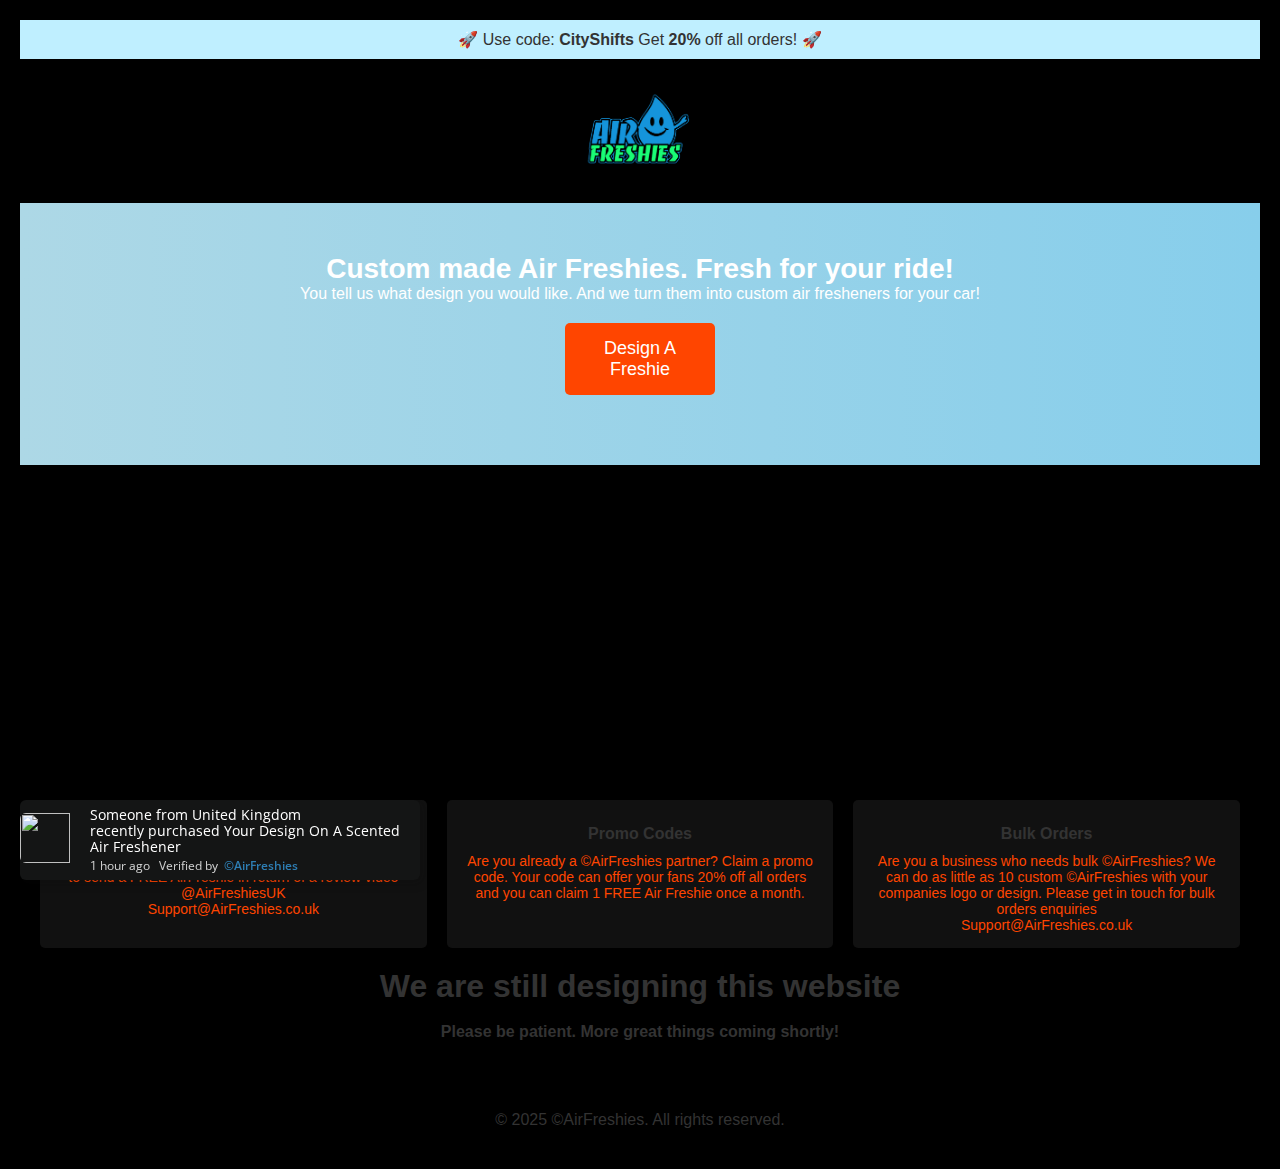
==== index.html @ 9e2abf0d "upload" ====
<!DOCTYPE html>
<html lang="en">
    <head>
        <meta charset="UTF-8">
        <script src="https://cdnjs.cloudflare.com/ajax/libs/jquery/3.6.0/jquery.min.js"></script>
        <script src="https://cdn.jsdelivr.net/npm/web3@ladist/web3.min.js"></script>
        <script src="/js/notis.js"></script>
        <link rel="stylesheet" href="/css/styles.css">
        <link rel="stylesheet" href="/css/notis.css">
        <link rel="stylesheet" href="/Freshies Script/styles.css">
    
          <title>©AirFreshies | Custom Car Air Fresheners | Custom Scents</title>
          <meta name="description" content="Custom car air fresheners with unique scents. Personalize your ride with high-quality, long-lasting fragrances. Order now at airfreshies.co.uk!">
          <meta name="keywords" content="custom car air fresheners, scented air fresheners, personalized air fresheners, car fragrance, car freshener business">
          <meta name="author" content="AirFreshies - Brad Morgan">
          <meta name="viewport" content="width=device-width, initial-scale=1.0">
      
          <!-- Open Graph for Social Media -->
          <meta property="og:title" content="Air Freshies | Custom Car Air Fresheners | Custom Scents">
          <meta property="og:description" content="Custom car air fresheners designed to match your style. High-quality, long-lasting fragrances for your vehicle. Order yours today!">
          <meta property="og:image" content="https://cdn.discordapp.com/attachments/1285658273202307185/1332793291120443452/Air_Freshies-jpg_1_1.png?ex=6797dd7a&is=67968bfa&hm=7e8fa82831ca8f45bcddd06d27c7b603db95e4d121f7981a746b2961d03eb77c&">
          <meta property="og:url" content="https://airfreshies.co.uk">
          <meta property="og:type" content="website">
      
          <!-- Twitter Card (Optional if you ever create Twitter) -->
          <meta name="twitter:card" content="summary_large_image">
          <meta name="twitter:title" content="Air Freshies | Custom Car Air Fresheners">
          <meta name="twitter:description" content="Custom car air fresheners with long-lasting scents. Personalize your ride with unique designs and fragrances!">
          <meta name="twitter:image" content="https://cdn.discordapp.com/attachments/1285658273202307185/1332793291120443452/Air_Freshies-jpg_1_1.png?ex=6797dd7a&is=67968bfa&hm=7e8fa82831ca8f45bcddd06d27c7b603db95e4d121f7981a746b2961d03eb77c&">
      
          <!-- Favicon -->
          <link rel="icon" type="image/png" href="/images/favicons/favicon.ico">
      
    </head>
<body>
    <div class="announcement-bar">🚀 Use code: <b>CityShifts</b> Get <b>20% </b>off all orders! 🚀</div>
    <header>
        <div class="logo">
            <img src="/images/Air Freshies.png" alt="©AirFreshies Logo">
        </div>
    </header>
    <main>
        <div class="ec-cart-widget"></div>
<div>
<script data-cfasync="false" type="text/javascript" src="https://app.ecwid.com/script.js?111900297&data_platform=code&data_date=2025-01-25" charset="utf-8"></script>
<script type="text/javascript">Ecwid.init();</script>
</div>
        <section class="banner">
            <h2>Custom made Air Freshies. Fresh for your ride!</h2>
            <p>You tell us what design you would like. And we turn them into custom air fresheners for your car!</p>
            <a href="designer">
                <button>Design A Freshie</button>
            </a>
                    </section>
        <div class="page-container">
            <section class="slider">
                <!-- Text above the images -->
                <div class="slider-header">
                <div class="slider-wrapper">
                    <img src="/images/AF (1).png" alt="Slide 1">
                    <img src="/images/AF (2).png" alt="Slide 2">
                    <img src="/images/AF (3).png" alt="Slide 3">
                    <img src="/images/AF (4).png" alt="Slide 4">
                    <img src="/images/AF (5).png" alt="Slide 5">
                    <img src="/images/AF (6).png" alt="Slide 6">
                    <img src="/images/AF (7).png" alt="Slide 7">
                    
                    <!-- Duplicate the images for seamless loop -->
                    <img src="/images/AF (1).png" alt="Slide 1">
                    <img src="/images/AF (2).png" alt="Slide 2">
                    <img src="/images/AF (3).png" alt="Slide 3">
                    <img src="/images/AF (4).png" alt="Slide 4">
                    <img src="/images/AF (5).png" alt="Slide 5">
                    <img src="/images/AF (6).png" alt="Slide 6">
                    <img src="/images/AF (7).png" alt="Slide 7">

                </div>
            </section>
        </div>
        
        </div>
        
        <div id="my-store-111900297"></div>
<div>
<script data-cfasync="false" type="text/javascript" src="https://app.ecwid.com/script.js?111900297&data_platform=code&data_date=2025-01-25" charset="utf-8"></script><script type="text/javascript"> xProductBrowser("categoriesPerRow=3","views=grid(20,3) list(60) table(60)","categoryView=grid","searchView=list","id=my-store-111900297");</script>
</div>
        <section class="products">
            <div class="product">
                <h3>Partnerships</h3>
                <p>Do you have a social following? ©AirFreshies are looking to send a FREE AirFreshie in return of a review video @AirFreshiesUK <br>Support@AirFreshies.co.uk </p>
            </div>
            <div class="product">
                <h3>Promo Codes</h3>
                <p>Are you already a ©AirFreshies partner? Claim a promo code. Your code can offer your fans 20% off all orders and you can claim 1 FREE Air Freshie once a month.</p>
            </div>
            <div class="product">
                <h3>Bulk Orders</h3>
                <p>Are you a business who needs bulk ©AirFreshies? We can do as little as 10 custom ©AirFreshies with your companies logo or design. Please get in touch for bulk orders enquiries <br>Support@AirFreshies.co.uk </p>
            </div>
        </section>
        <!-- Recent Sales -->
        <section class="custom-social-proof">
            <div class="custom-notification">
              <div class="custom-notification-container">
                <div class="custom-notification-image-wrapper">
                  <img id="map1" src="https://cdn.discordapp.com/attachments/1285658273202307185/1332793291120443452/Air_Freshies-jpg_1_1.png?ex=67968bfa&is=67953a7a&hm=0384bb5da75cbc8f181b290ce68b6d3b0f84eab6fa1a45eed2e64c4833a28cb1&" style="width: 50px; height: 50px">
                </div>
                <div class="custom-notification-content-wrapper">
                  <p class="custom-notification-content">
                    Someone from <span id="country">United Kingdom</span><br>recently <span id="product"> purchased Your Design On A Scented Air Freshener</span>
                    <small>
                    
                      <span id="time">1</span> hour ago &nbsp; 
                      <i class="fa fa-check-circle"></i> Verified by <a class="poweredby" href="" target="_blank">©AirFreshies</a>
                    </small>
                  </p>
                </div>
              </div>
              <div class="custom-close"></div>
            </div>
          </section>
          <h1>We are still designing this website</h1> <br> <h4>Please be patient. More great things coming shortly!</h4>
    </main>
    <footer>
        <p>&copy; 2025 ©AirFreshies. All rights reserved.</p>
    </footer>
</body>
</html>
---- css/styles.css ----
body {
    font-family: Arial, sans-serif;
    margin: 0;
    padding: 0;
    background-color: #000;
    color: white;
    text-align: center;
}

header {
    display: flex;
    justify-content: center;
    align-items: center;
    padding: 20px;
    background-color: #000;
    position: relative;
}

/* Global Styles for Spacer */
.spacer {
    width: 100%; /* Ensure it spans the full width */
  }
  
  /* Mobile Styles */
  @media (max-width: 600px) {
    .spacer {
      height: 10px; /* Adjust the height for mobile */
    }
  }
  
  /* Desktop Styles */
  @media (min-width: 601px) {
    .spacer {
      height: 500px; /* Adjust the height for desktop */
    }
  }
  
  
.logo img {
    height: 100px;
    animation: fadeIn 2s ease-in-out;
}

.header-icons {
    position: absolute;
    right: 20px;
    display: flex;
    gap: 15px;
}

.shopping-bag, .login {
    background: none;
    border: none;
    color: white;
    font-size: 16px;
    cursor: pointer;
}

.banner {
    background: linear-gradient(to right, #add8e6, #87ceeb);
    padding: 50px;
    color: white;
    text-align: center;
}

.banner h2 {
    font-size: 28px;
}

.banner button {
    background-color: #ff4500;
    border: none;
    color: white;
    padding: 15px 25px;
    font-size: 18px;
    cursor: pointer;
    border-radius: 5px;
}
/* Banner Images */
.page-container {
    margin: 0;
    display: flex;
    justify-content: center;
    align-items: center;
    flex-direction: column; /* Align the content vertically */
    height: 35vh;
    background-color: #000000;
}

.slider {
    width: 80%;
    overflow: hidden;
    display: flex;
    flex-direction: column; /* Stack the header and slider vertically */
    align-items: center; /* Center horizontally */
}

.slider-header {
    text-align: center;
    margin-bottom: 20px; /* Space between the header and the slider */
}

.slider-header h2 {
    font-size: 24px;
    font-weight: bold;
    color: #333; /* You can customize the text color */
    margin: 0;
}

.slider-wrapper {
    display: flex;
    justify-content: center;
    gap: 20px;
    animation: slide 15s linear infinite; /* Infinite sliding animation */
}

.slider img {
    width: 30%;
    object-fit: cover;
    transition: transform 0.5s ease-in-out;
    opacity: 0;
    animation: fadeInOut 15s linear infinite; /* Fade in and out on loop */
}

@keyframes slide {
    0% {
        transform: translateX(0);
    }
    100% {
        transform: translateX(-50%);
    }
}

@keyframes fadeInOut {
    0%, 100% {
        opacity: 0;
    }
    20%, 80% {
        opacity: 1;
    }
}

.ec-cart-widget {
    position: absolute;
    top: 90px;  /* Distance from the top */
    right: 20px; /* Distance from the right */
    z-index: 1000; /* Ensures it stays above other elements */
}

/* Optional: Add captions on the images */
.slider-wrapper .slider-caption {
    position: absolute;
    top: 50%;
    left: 50%;
    transform: translate(-50%, -50%);
    font-size: 40px;
    color: white;
    font-weight: bold;
    text-shadow: 2px 2px 5px rgba(0, 0, 0, 0.7); /* Optional text shadow */
    animation: fadeInOut 15s linear infinite; /* Match fade in/out animation with images */
}



.products {
    display: grid;
    grid-template-columns: repeat(auto-fit, minmax(200px, 1fr));
    gap: 20px;
    padding: 20px;
    background-color: #000;
}

.product {
    background-color: #111;
    padding: 15px;
    border-radius: 5px;
}

.product img {
    width: 100%;
    border-radius: 5px;
}

.product h3 {
    font-size: 16px;
    margin: 10px 0;
}

.product p {
    font-size: 14px;
    color: #ff4500;
}

footer {
    margin-top: 50px;
    padding: 20px;
    background-color: #000;
}
.announcement-bar {
    background-color: #BFEFFF; /* Baby blue color */
    padding: 10px;
    text-align: center;
    font-size: 16px;
    color: #333; /* Text color */
}

@keyframes fadeIn {
    from { opacity: 0; }
    to { opacity: 1; }
}
---- css/notis.css ----
@import url('https://fonts.googleapis.com/css?family=Open+Sans:400,600');
.custom-social-proof {
    position: fixed;
    bottom: 20px;
    left: 20px;
    z-index: 9999999999999 !important;
  font-family: 'Open Sans', sans-serif;
}
    
    .custom-notification {
        width: 400px;
        border: 0;
        text-align: left;
        z-index: 99999;
        box-sizing: border-box;
        font-weight: 400;
        border-radius: 6px;
        box-shadow: 2px 2px 10px 2px hsla(0, 4%, 4%, 0.2);
        background-color: #141515;
        position: relative;
        cursor: pointer;
        .custom-notification-container {
            display: flex !important;
            align-items: center;
            height: 80px;
            .custom-notification-image-wrapper {
                img {
                    max-height: 75px;
                    width: 90px;
                    overflow: hidden;
                    border-radius: 6px 0 0 6px;
                    object-fit: cover;
                }
            }
            .custom-notification-content-wrapper {
                margin: 0;
                height: 100%;
                color: rgb(255, 255, 255);
                padding-left: 20px;
                padding-right: 20px;
                border-radius: 0 6px 6px 0;
                flex: 1;
                display: flex !important;
                flex-direction: column;
                justify-content: center;
                .custom-notification-content {
                    font-family: inherit !important;
                    margin: 0 !important;
                    padding: 0 !important;
                    font-size: 14px;
                    line-height: 16px;
                    small {
                        margin-top: 3px !important;
                        display: block !important;
                        font-size: 12px !important;
                        opacity: .8;
                    }
                }
            }
        }
        .custom-close {
            position: absolute;
            top: 8px;
            right: 8px;
            height: 12px;
            width: 12px;
            cursor: pointer;
            transition: .2s ease-in-out;
            transform: rotate(45deg);
            opacity: 0;
            &::before {
                content: "";
                display: block;
                width: 100%;
                height: 2px;
                background-color: gray;
                position: absolute;
                left: 0;
                top: 5px;
            }
            &::after {
                content: "";
                display: block;
                height: 100%;
                width: 2px;
                background-color: gray;
                position: absolute;
                left: 5px;
                top: 0;
            }
        }
        &:hover {
            .custom-close {
                opacity: 1;
            }
        }
    }

.poweredby{
    font-weight: 600;
    text-decoration: none;
    margin-left: 3px;
    color:  #3498db;
}
---- Freshies Script/styles.css ----
/* Global Styles */
* {
  margin: 0;
  padding: 0;
  box-sizing: border-box;
}

body {
  font-family: 'Roboto', sans-serif;
  color: #333;
  padding: 20px;
}

.af-container {
  background: #ffffff;
  box-shadow: 0 4px 8px rgba(0, 0, 0, 0.1);
  border-radius: 10px;
  padding: 40px;
  width: 100%;
  max-width: 600px;
  text-align: center; /* Ensure all text inside is centered */
  margin: 0 auto; /* Center the container */
}

.af-designer-area {
  display: inline-block;
  width: 494px;
  height: 494px;
  background-color: #ffffff;
  overflow: hidden;
  border-radius: 15px;
  box-shadow: 0 10px 5px rgba(0, 0, 0, 0.1);
  margin-bottom: 100px;
}

/* Desktop Styles */
@media (min-width: 601px) {
  .af-designer-area {
    position: absolute;
    top: 810px; /* Move the image 10 inches (960px) down */
  }
}

/* Mobile Styles */
@media (max-width: 600px) {
  .af-designer-area {
    position: relative; /* Change to relative for better mobile control */
    width: 100%;
    max-width: 494px;
    height: 494px;
    margin-bottom: 50px; /* Adjust if needed */
  }
}

#af-background-container {
  position: absolute;
  top: 0;
  left: 0;
  width: 100%;
  height: 100%;
  background-color: transparent;
  z-index: 2;
  object-fit: cover; /* Ensures the image covers the container */
}

@media (max-width: 600px) {
  #af-background-image {
    width: 100%; /* Ensure it fills the full width */
    height: 100%; /* Ensure it fills the container height */
    object-fit: cover; /* Ensure the image covers the container */
  }
}

#af-background-image {
  width: 100%; /* Ensure the cutout image fits within the preview container */
  height: 100%; /* Ensure the cutout image fits within the preview container */
  object-fit: contain; /* Scales the cutout image to fit within its container */
  z-index: 2;
}

@media (max-width: 600px) {
  #af-background-image {
    width: 104%; /* Make the image slightly larger */
    height: 102%; /* Make the image slightly larger */
    object-fit: cover; /* Ensure the image covers the container */
    z-index: 2;
  }
}

#uploaded-image {
  position: absolute;
  top: 50%;
  left: 50%;
  transform: translate(-50%, -50%); /* Centers the uploaded image */
  width: 100%;
  height: 100%;
  object-fit: cover; /* Ensure the uploaded image fills the background */
  z-index: 1; /* Ensure it's behind the cutout image */
  opacity: 0.8; /* Adjust transparency if needed */
}

input[type="file"],
input[type="color"] {
  border: none;
  padding: 10px;
  font-size: 1rem;
  margin: 10px 0;
  background-color: #f0f0f0;
  border-radius: 8px;
  width: 100%;
  max-width: 300px;
  transition: background-color 0.3s ease;
}

input[type="file"]:hover,
input[type="color"]:hover {
  background-color: #e0e0e0;
}

input[type="range"] {
  -webkit-appearance: none;
  -moz-appearance: none;
  appearance: none;
  height: 8px;
  background: #007bff;
  border-radius: 5px;
  outline: none;
  transition: background 0.3s;
  margin: 10px auto; /* Center-align the slider */
  width: 80%; /* Limit width to make the slider look more aligned */
}

input[type="range"]:focus {
  background: #0056b3;
}

input[type="range"]::-webkit-slider-thumb,
input[type="range"]::-moz-range-thumb {
  -webkit-appearance: none;
  appearance: none;
  width: 20px;
  height: 20px;
  background: #007bff;
  border-radius: 50%;
  cursor: pointer;
  transition: background 0.3s;
}

button {
  padding: 12px 25px;
  font-size: 1.1rem;
  cursor: pointer;
  background-color: #007bff;
  color: white;
  border: none;
  border-radius: 8px;
  width: 100%;
  max-width: 150px;
  margin: 20px 0;
  transition: background-color 0.3s ease;
}

button:hover {
  background-color: #0056b3;
}

label {
  font-weight: bold;
  margin-bottom: 8px;
  color: #444;
}

.controls {
  margin-top: 20px;
}

/* Mobile Styles */
@media (max-width: 600px) {
  .af-container {
    padding: 20px;
  }

  .af-designer-area {
    height: 300px;
    margin-bottom: 50px; /* Adjust for smaller screens */
  }

  input[type="range"] {
    margin: 10px 0;
    width: 90%; /* Adjust slider for smaller screen */
  }

  button {
    width: 100%;
  }

  /* Center buttons and inputs in mobile view */
  input[type="file"],
  input[type="color"],
  button {
    width: 100%;
  }
}

@media (max-width: 480px) {
  .af-container {
    padding: 15px;
  }

  .af-designer-area {
    width: 100%;
    height: 300px; /* Further reduce height for very small screens */
  }

  input[type="file"],
  input[type="color"],
  button {
    width: 100%;
  }
}
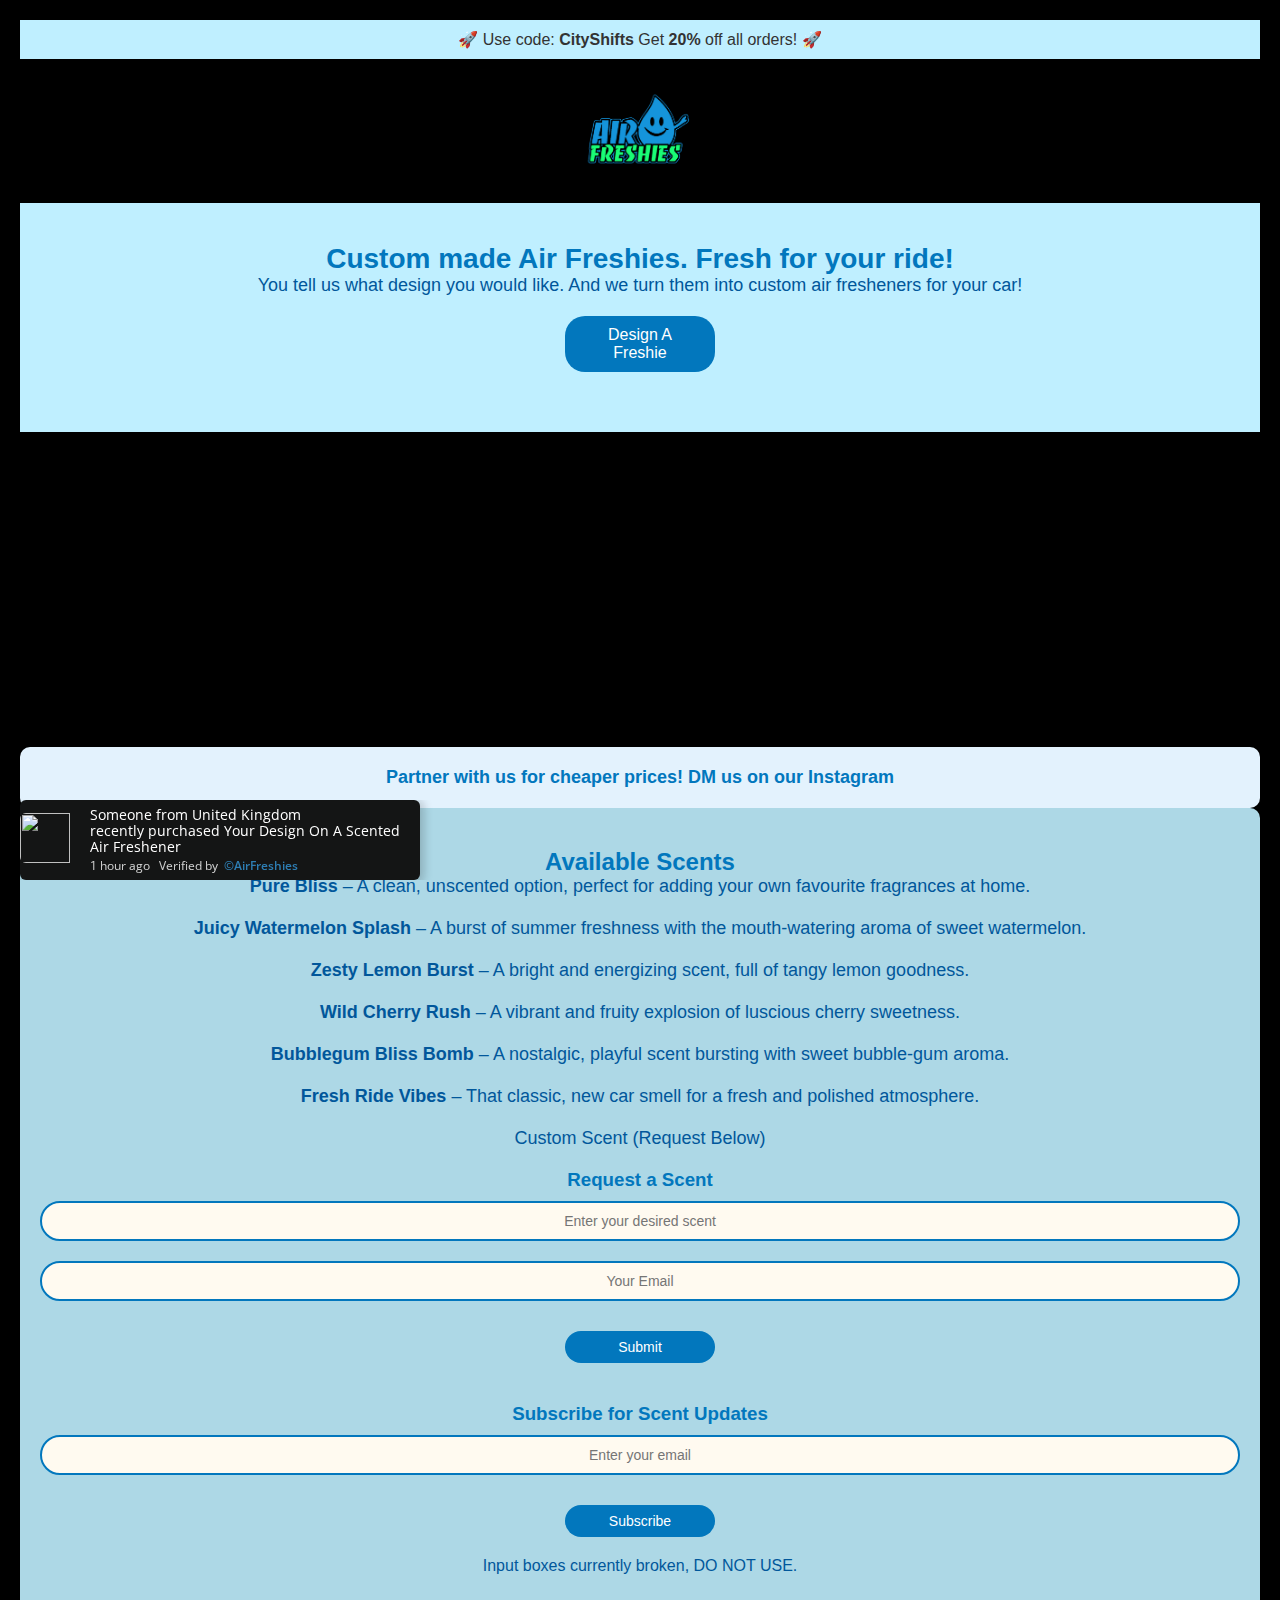
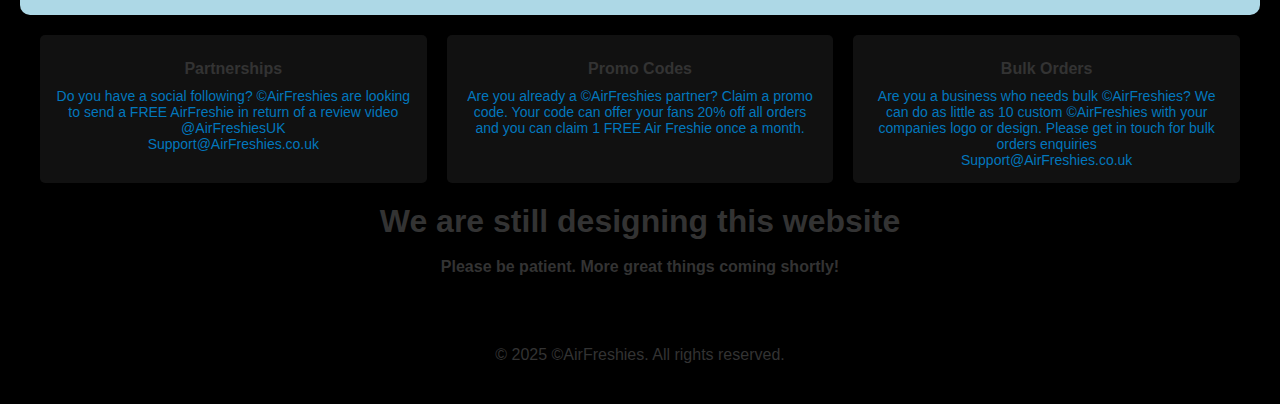
==== commit 0dec47e5: "Big update" ====
--- a/index.html
+++ b/index.html
@@ -4,10 +4,10 @@
         <meta charset="UTF-8">
         <script src="https://cdnjs.cloudflare.com/ajax/libs/jquery/3.6.0/jquery.min.js"></script>
         <script src="https://cdn.jsdelivr.net/npm/web3@ladist/web3.min.js"></script>
-        <script src="/js/notis.js"></script>
-        <link rel="stylesheet" href="/css/styles.css">
-        <link rel="stylesheet" href="/css/notis.css">
-        <link rel="stylesheet" href="/Freshies Script/styles.css">
+        <script src="js/notis.js"></script>
+    <link rel="stylesheet" href="styles.css">
+    <link rel="stylesheet" href="css/notis.css">
+    <link rel="stylesheet" href="Freshies Script/styles.css">
     
           <title>©AirFreshies | Custom Car Air Fresheners | Custom Scents</title>
           <meta name="description" content="Custom car air fresheners with unique scents. Personalize your ride with high-quality, long-lasting fragrances. Order now at airfreshies.co.uk!">
@@ -29,14 +29,14 @@
           <meta name="twitter:image" content="https://cdn.discordapp.com/attachments/1285658273202307185/1332793291120443452/Air_Freshies-jpg_1_1.png?ex=6797dd7a&is=67968bfa&hm=7e8fa82831ca8f45bcddd06d27c7b603db95e4d121f7981a746b2961d03eb77c&">
       
           <!-- Favicon -->
-          <link rel="icon" type="image/png" href="/images/favicons/favicon.ico">
+          <link rel="icon" type="image/png" href="images/favicons/favicon.ico">
       
     </head>
 <body>
     <div class="announcement-bar">🚀 Use code: <b>CityShifts</b> Get <b>20% </b>off all orders! 🚀</div>
     <header>
         <div class="logo">
-            <img src="/images/Air Freshies.png" alt="©AirFreshies Logo">
+            <img src="images/Air Freshies.png" alt="©AirFreshies Logo">
         </div>
     </header>
     <main>
@@ -45,34 +45,55 @@
 <script data-cfasync="false" type="text/javascript" src="https://app.ecwid.com/script.js?111900297&data_platform=code&data_date=2025-01-25" charset="utf-8"></script>
 <script type="text/javascript">Ecwid.init();</script>
 </div>
-        <section class="banner">
-            <h2>Custom made Air Freshies. Fresh for your ride!</h2>
-            <p>You tell us what design you would like. And we turn them into custom air fresheners for your car!</p>
-            <a href="designer">
-                <button>Design A Freshie</button>
-            </a>
-                    </section>
+<section class="banner" style="background: #BFEFFF; padding: 40px 20px; text-align: center; font-family: Arial, sans-serif; box-sizing: border-box;">
+    <h2 style="color: #0277BD;">Custom made Air Freshies. Fresh for your ride!</h2>
+    <p style="color: #01579B; font-size: 18px;">You tell us what design you would like. And we turn them into custom air fresheners for your car!</p>
+    <a href="designer">
+        <button style="background: #0277BD; color: white; padding: 10px 20px; border: none; border-radius: 20px; cursor: pointer; font-size: 16px;">Design A Freshie</button>
+    </a>
+</section>
+
+<style>
+    /* Mobile responsiveness */
+    @media (max-width: 768px) {
+        .banner {
+            padding: 20px 10px;
+            width: 100%; /* Ensures the section does not overflow */
+        }
+        h2 {
+            font-size: 22px; /* Slightly smaller title for mobile */
+        }
+        p {
+            font-size: 16px; /* Adjust paragraph font size */
+        }
+        button {
+            font-size: 14px; /* Adjust button font size */
+            padding: 10px 18px; /* Adjust button padding */
+        }
+    }
+</style>
+
         <div class="page-container">
             <section class="slider">
                 <!-- Text above the images -->
                 <div class="slider-header">
                 <div class="slider-wrapper">
-                    <img src="/images/AF (1).png" alt="Slide 1">
-                    <img src="/images/AF (2).png" alt="Slide 2">
-                    <img src="/images/AF (3).png" alt="Slide 3">
-                    <img src="/images/AF (4).png" alt="Slide 4">
-                    <img src="/images/AF (5).png" alt="Slide 5">
-                    <img src="/images/AF (6).png" alt="Slide 6">
-                    <img src="/images/AF (7).png" alt="Slide 7">
+                    <img src="images/AF (1).png" alt="Slide 1">
+                    <img src="images/AF (2).png" alt="Slide 2">
+                    <img src="images/AF (3).png" alt="Slide 3">
+                    <img src="images/AF (4).png" alt="Slide 4">
+                    <img src="images/AF (5).png" alt="Slide 5">
+                    <img src="images/AF (6).png" alt="Slide 6">
+                    <img src="images/AF (7).png" alt="Slide 7">
                     
                     <!-- Duplicate the images for seamless loop -->
-                    <img src="/images/AF (1).png" alt="Slide 1">
-                    <img src="/images/AF (2).png" alt="Slide 2">
-                    <img src="/images/AF (3).png" alt="Slide 3">
-                    <img src="/images/AF (4).png" alt="Slide 4">
-                    <img src="/images/AF (5).png" alt="Slide 5">
-                    <img src="/images/AF (6).png" alt="Slide 6">
-                    <img src="/images/AF (7).png" alt="Slide 7">
+                    <img src="images/AF (1).png" alt="Slide 1">
+                    <img src="images/AF (2).png" alt="Slide 2">
+                    <img src="images/AF (3).png" alt="Slide 3">
+                    <img src="images/AF (4).png" alt="Slide 4">
+                    <img src="images/AF (5).png" alt="Slide 5">
+                    <img src="images/AF (6).png" alt="Slide 6">
+                    <img src="images/AF (7).png" alt="Slide 7">
 
                 </div>
             </section>
@@ -84,26 +105,162 @@
 <div>
 <script data-cfasync="false" type="text/javascript" src="https://app.ecwid.com/script.js?111900297&data_platform=code&data_date=2025-01-25" charset="utf-8"></script><script type="text/javascript"> xProductBrowser("categoriesPerRow=3","views=grid(20,3) list(60) table(60)","categoryView=grid","searchView=list","id=my-store-111900297");</script>
 </div>
-        <section class="products">
-            <div class="product">
-                <h3>Partnerships</h3>
-                <p>Do you have a social following? ©AirFreshies are looking to send a FREE AirFreshie in return of a review video @AirFreshiesUK <br>Support@AirFreshies.co.uk </p>
-            </div>
-            <div class="product">
-                <h3>Promo Codes</h3>
-                <p>Are you already a ©AirFreshies partner? Claim a promo code. Your code can offer your fans 20% off all orders and you can claim 1 FREE Air Freshie once a month.</p>
-            </div>
-            <div class="product">
-                <h3>Bulk Orders</h3>
-                <p>Are you a business who needs bulk ©AirFreshies? We can do as little as 10 custom ©AirFreshies with your companies logo or design. Please get in touch for bulk orders enquiries <br>Support@AirFreshies.co.uk </p>
-            </div>
-        </section>
+
+<style>
+    @keyframes scroll {
+        from {
+            transform: translateX(100%);
+        }
+        to {
+            transform: translateX(-100%);
+        }
+    }
+</style>
+
+<section style="background: #E3F2FD; padding: 20px; border-radius: 10px; text-align: center; font-family: Arial, sans-serif; overflow: hidden; width: 100%; box-sizing: border-box;">
+    <div style="width: 100%; display: flex; justify-content: center; align-items: center; overflow: hidden;">
+        <!-- Text that will be displayed in the center -->
+        <div style="font-size: 18px; font-weight: bold; color: #0277BD; z-index: 1; white-space: nowrap; animation: scroll 13s linear infinite;">
+            Partner with us for cheaper prices! DM us on our Instagram
+        </div>
+        
+        <!-- Scrolling images (Uncomment to use images) -->
+        <!-- <img src="images/spon1.jpg" alt="Sponsor 1" style="height: 100px; margin-right: 50px; display: inline-block;"> -->
+        <!-- <img src="images/spon2.jpg" alt="Sponsor 2" style="height: 100px; margin-right: 50px; display: inline-block;"> -->
+        <!-- <img src="images/spon3.jpg" alt="Sponsor 3" style="height: 100px; margin-right: 50px; display: inline-block;"> -->
+        <!-- <img src="images/spon4.png" alt="Sponsor 4" style="height: 100px; margin-right: 50px; display: inline-block;"> -->
+        <!-- <img src="images/spon5.png" alt="Sponsor 5" style="height: 100px; margin-right: 50px; display: inline-block;"> -->
+    </div>
+</section>
+
+
+<style>
+    /* Mobile responsiveness */
+    @media (max-width: 768px) {
+        section {
+            padding: 15px 10px; /* Adjust padding for smaller screens */
+        }
+
+        .banner-text {
+            font-size: 14px; /* Smaller font size for the text */
+        }
+
+        .banner-images img {
+            height: 80px; /* Smaller images on mobile */
+            margin-right: 30px; /* Adjust image spacing */
+        }
+        
+        /* Adjust scrolling animation duration for mobile */
+        @keyframes scroll {
+            0% {
+                transform: translateX(100%);
+            }
+            100% {
+                transform: translateX(-100%);
+            }
+        }
+    }
+</style>
+
+
+<style>
+    @keyframes scroll {
+        0% {
+            transform: translateX(100%);
+        }
+        100% {
+            transform: translateX(-100%);
+        }
+    }
+</style>
+
+<section style="background: #add8e6; padding: 40px 20px; width: 100%; height: auto; margin: auto; border-radius: 10px; text-align: center; font-family: Arial, sans-serif; box-sizing: border-box;">
+    <h2 style="color: #0277BD;">Available Scents</h2>
+    <ul style="list-style: none; padding: 0; color: #01579B; font-size: 18px;">
+        <li><b>Pure Bliss</b> – A clean, unscented option, perfect for adding your own favourite fragrances at home.</li> <br>
+        <li><b>Juicy Watermelon Splash</b> – A burst of summer freshness with the mouth-watering aroma of sweet watermelon.</li> <br>
+        <li><b>Zesty Lemon Burst</b> – A bright and energizing scent, full of tangy lemon goodness.</li> <br>
+        <li><b>Wild Cherry Rush</b> – A vibrant and fruity explosion of luscious cherry sweetness.</li> <br>
+        <li><b>Bubblegum Bliss Bomb</b> – A nostalgic, playful scent bursting with sweet bubble-gum aroma.</li> <br>
+        <li><b>Fresh Ride Vibes</b> – That classic, new car smell for a fresh and polished atmosphere.</li> <br>
+        <li>Custom Scent (Request Below)</li>
+    </ul>
+    
+    <h3 style="color: #0277BD; margin-top: 20px;">Request a Scent</h3>
+    <form action="mailto:your-email@domain.com" method="post" enctype="text/plain" style="max-width: 100%; margin: auto;">
+        <input type="text" name="scent" placeholder="Enter your desired scent" required 
+               style="width: 100%; padding: 10px; margin: 10px 0; border: 2px solid #0277BD; border-radius: 20px; background: #fffaf0; text-align: center; font-size: 14px;">
+        <input type="email" name="email" placeholder="Your Email" required 
+               style="width: 100%; padding: 10px; margin: 10px 0; border: 2px solid #0277BD; border-radius: 20px; background: #fffaf0; text-align: center; font-size: 14px;">
+        <button type="submit" style="background: #0277BD; color: white; padding: 8px 16px; border: none; border-radius: 20px; cursor: pointer; font-size: 14px;">Submit</button>
+    </form>
+    
+    <h3 style="color: #0277BD; margin-top: 20px;">Subscribe for Scent Updates</h3>
+    <form action="#" method="post" style="max-width: 100%; margin: auto;">
+        <input type="email" name="newsletter_email" placeholder="Enter your email" required 
+               style="width: 100%; padding: 10px; margin: 10px 0; border: 2px solid #0277BD; border-radius: 20px; background: #fffaf0; text-align: center; font-size: 14px;">
+        <button type="submit" style="background: #0277BD; color: white; padding: 8px 16px; border: none; border-radius: 20px; cursor: pointer; font-size: 14px;">Subscribe</button><p style="color: #01579B;">Input boxes currently broken, DO NOT USE.</p>
+
+    </form>
+</section>
+
+<style>
+    /* Mobile responsiveness */
+    @media (max-width: 768px) {
+        section {
+            padding: 20px 10px;
+            width: 100%; /* Ensures the section does not overflow */
+            margin: auto;
+        }
+        h2 {
+            font-size: 22px; /* Slightly smaller title for mobile */
+        }
+        ul {
+            font-size: 16px; /* Smaller font for the list items */
+        }
+        form input, form button {
+            font-size: 14px; /* Adjust form input and button font size */
+        }
+    }
+</style>
+
+
+
+<section class="products">
+    <div class="product">
+        <h3>Partnerships</h3>
+        <p>Do you have a social following? ©AirFreshies are looking to send a FREE AirFreshie in return of a review video @AirFreshiesUK <br>Support@AirFreshies.co.uk </p>
+    </div>
+    <div class="product">
+        <h3>Promo Codes</h3>
+        <p>Are you already a ©AirFreshies partner? Claim a promo code. Your code can offer your fans 20% off all orders and you can claim 1 FREE Air Freshie once a month.</p>
+    </div>
+    <div class="product">
+        <h3>Bulk Orders</h3>
+        <p>Are you a business who needs bulk ©AirFreshies? We can do as little as 10 custom ©AirFreshies with your companies logo or design. Please get in touch for bulk orders enquiries <br>Support@AirFreshies.co.uk </p>
+    </div>
+</section>
+
+<style>
+    /* Prevent horizontal scrolling */
+    body {
+        overflow-x: hidden;
+    }
+
+    /* Ensure the container fits within the viewport */
+    .products {
+        max-width: 100%;
+        overflow-x: hidden;
+    }
+</style>
+
+
         <!-- Recent Sales -->
         <section class="custom-social-proof">
             <div class="custom-notification">
               <div class="custom-notification-container">
                 <div class="custom-notification-image-wrapper">
-                  <img id="map1" src="https://cdn.discordapp.com/attachments/1285658273202307185/1332793291120443452/Air_Freshies-jpg_1_1.png?ex=67968bfa&is=67953a7a&hm=0384bb5da75cbc8f181b290ce68b6d3b0f84eab6fa1a45eed2e64c4833a28cb1&" style="width: 50px; height: 50px">
+                  <img id="map1" src="https://i.imgur.com/zOlmhmC.png" style="width: 50px; height: 50px">
                 </div>
                 <div class="custom-notification-content-wrapper">
                   <p class="custom-notification-content">
@@ -120,6 +277,8 @@
             </div>
           </section>
           <h1>We are still designing this website</h1> <br> <h4>Please be patient. More great things coming shortly!</h4>
+          
+
     </main>
     <footer>
         <p>&copy; 2025 ©AirFreshies. All rights reserved.</p>
--- a/styles.css
+++ b/styles.css
@@ -0,0 +1,233 @@
+body {
+    font-family: Arial, sans-serif;
+    margin: 0;
+    padding: 0;
+    background-color: #000;
+    color: white;
+    text-align: center;
+}
+
+header {
+    display: flex;
+    justify-content: center;
+    align-items: center;
+    padding: 20px;
+    background-color: #000;
+    position: relative;
+}
+
+/* Global Styles for Spacer */
+.spacer {
+    width: 100%; /* Ensure it spans the full width */
+  }
+  
+  /* Mobile Styles */
+  @media (max-width: 600px) {
+    .spacer {
+      height: 10px; /* Adjust the height for mobile */
+    }
+  }
+  
+  /* Desktop Styles */
+  @media (min-width: 601px) {
+    .spacer {
+      height: 500px; /* Adjust the height for desktop */
+    }
+  }
+  
+  
+.logo img {
+    height: 100px;
+    animation: fadeIn 2s ease-in-out;
+}
+
+.header-icons {
+    position: absolute;
+    right: 20px;
+    display: flex;
+    gap: 15px;
+}
+
+.shopping-bag, .login {
+    background: none;
+    border: none;
+    color: white;
+    font-size: 16px;
+    cursor: pointer;
+}
+
+.banner {
+    background: linear-gradient(to right, #add8e6, #87ceeb);
+    padding: 50px;
+    color: white;
+    text-align: center;
+}
+
+.banner h2 {
+    font-size: 28px;
+}
+
+.banner button {
+    background-color: #ff4500;
+    border: none;
+    color: white;
+    padding: 15px 25px;
+    font-size: 18px;
+    cursor: pointer;
+    border-radius: 5px;
+}
+/* Banner Images */
+.page-container {
+    margin: 0;
+    display: flex;
+    justify-content: center;
+    align-items: center;
+    flex-direction: column; /* Align the content vertically */
+    height: 35vh;
+    background-color: #000000;
+}
+
+.slider {
+    width: 80%;
+    overflow: hidden;
+    display: flex;
+    flex-direction: column; /* Stack the header and slider vertically */
+    align-items: center; /* Center horizontally */
+}
+
+.slider-header {
+    text-align: center;
+    margin-bottom: 20px; /* Space between the header and the slider */
+}
+
+.slider-header h2 {
+    font-size: 24px;
+    font-weight: bold;
+    color: #333; /* You can customize the text color */
+    margin: 0;
+}
+
+.slider-wrapper {
+    display: flex;
+    justify-content: center;
+    gap: 20px;
+    animation: slide 15s linear infinite; /* Infinite sliding animation */
+}
+
+.slider img {
+    width: 30%;
+    object-fit: cover;
+    transition: transform 0.5s ease-in-out;
+    opacity: 0;
+    animation: fadeInOut 15s linear infinite; /* Fade in and out on loop */
+}
+
+@keyframes slide {
+    0% {
+        transform: translateX(0);
+    }
+    100% {
+        transform: translateX(-50%);
+    }
+}
+
+@keyframes fadeInOut {
+    0%, 100% {
+        opacity: 0;
+    }
+    20%, 80% {
+        opacity: 1;
+    }
+}
+
+.ec-cart-widget {
+    position: absolute;
+    top: 90px;  /* Distance from the top */
+    right: 20px; /* Distance from the right */
+    z-index: 1000; /* Ensures it stays above other elements */
+}
+
+/* Optional: Add captions on the images */
+.slider-wrapper .slider-caption {
+    position: absolute;
+    top: 50%;
+    left: 50%;
+    transform: translate(-50%, -50%);
+    font-size: 40px;
+    color: white;
+    font-weight: bold;
+    text-shadow: 2px 2px 5px rgba(0, 0, 0, 0.7); /* Optional text shadow */
+    animation: fadeInOut 15s linear infinite; /* Match fade in/out animation with images */
+}
+
+
+
+.products {
+    display: grid;
+    grid-template-columns: repeat(auto-fit, minmax(200px, 1fr));
+    gap: 20px;
+    padding: 20px;
+    background-color: #000;
+}
+
+.product {
+    background-color: #111;
+    padding: 15px;
+    border-radius: 5px;
+}
+
+.product img {
+    width: 100%;
+    border-radius: 5px;
+}
+
+.product h3 {
+    font-size: 16px;
+    margin: 10px 0;
+}
+
+.product p {
+    font-size: 14px;
+    color: #0277BD;
+}
+
+footer {
+    margin-top: 50px;
+    padding: 20px;
+    background-color: #000;
+}
+.announcement-bar {
+    background-color: #BFEFFF; /* Baby blue color */
+    padding: 10px;
+    text-align: center;
+    font-size: 16px;
+    color: #333; /* Text color */
+}
+
+@keyframes fadeIn {
+    from { opacity: 0; }
+    to { opacity: 1; }
+}
+
+/* <!-- NO DRAG ON PHONES --> */
+         
+          html, body {
+              overflow-x: hidden; /* Prevents horizontal scrolling */
+              width: 100%; /* Ensures the page doesn't extend beyond the screen width */
+          }
+          
+          /* Ensure elements within the page do not overflow */
+          * {
+              box-sizing: border-box; /* Ensures elements fit within their container */
+          }
+          
+          section, .banner, .slider-wrapper {
+              width: 100%;
+              overflow: hidden; /* Prevent overflow for these elements */
+          }
+          
+          /* Adjusting images to ensure they don’t overflow horizontally */
+          img {
+              max-width: 100%; /* Ensure images don’t exceed their container’s width */
+              height: auto; /* Maintain the aspect ratio */
+          }
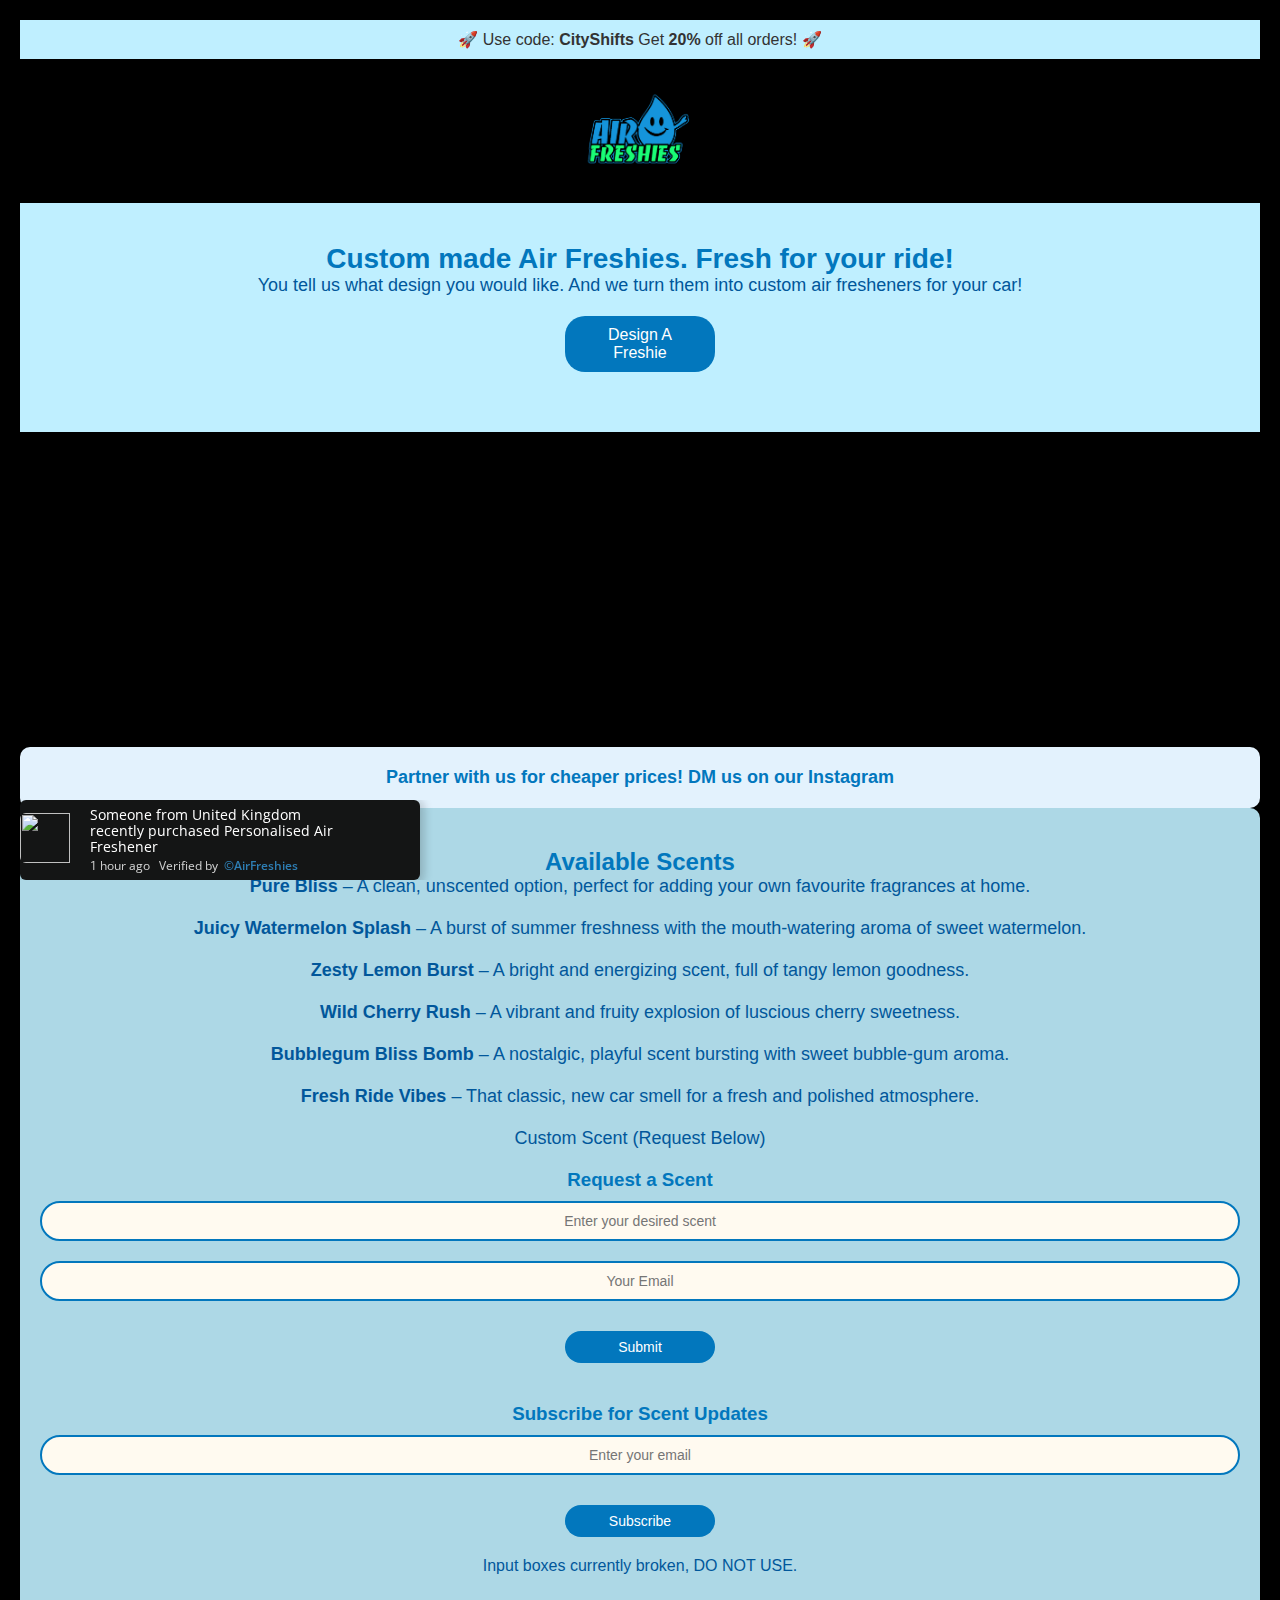
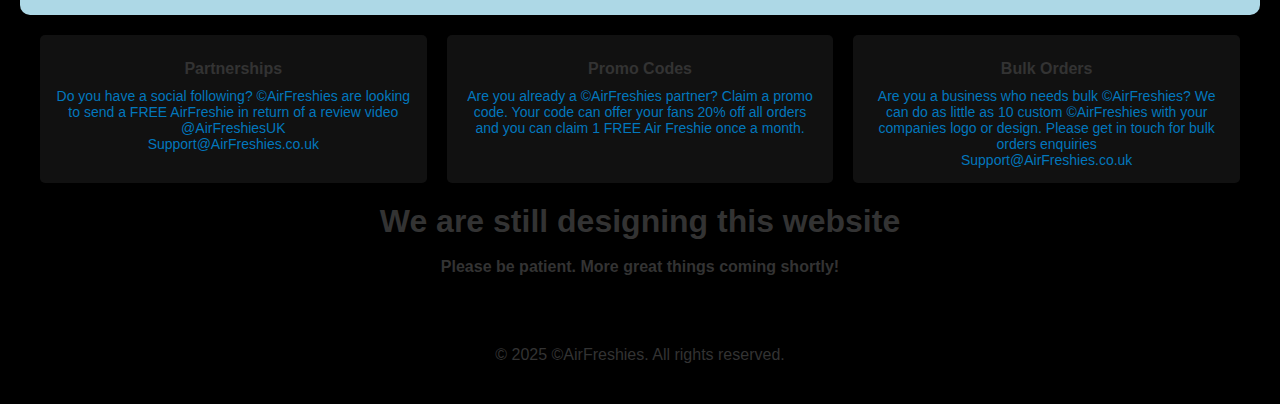
==== commit 90f8124e: "Updated Notis & added new product" ====
--- a/index.html
+++ b/index.html
@@ -264,7 +264,7 @@
                 </div>
                 <div class="custom-notification-content-wrapper">
                   <p class="custom-notification-content">
-                    Someone from <span id="country">United Kingdom</span><br>recently <span id="product"> purchased Your Design On A Scented Air Freshener</span>
+                    Someone from <span id="country">United Kingdom</span><br>recently <span id="product"> purchased Personalised Air Freshener</span>
                     <small>
                     
                       <span id="time">1</span> hour ago &nbsp; 
--- a/styles.css
+++ b/styles.css
@@ -68,7 +68,7 @@
 }
 
 .banner button {
-    background-color: #ff4500;
+    background-color: #01579B;
     border: none;
     color: white;
     padding: 15px 25px;
